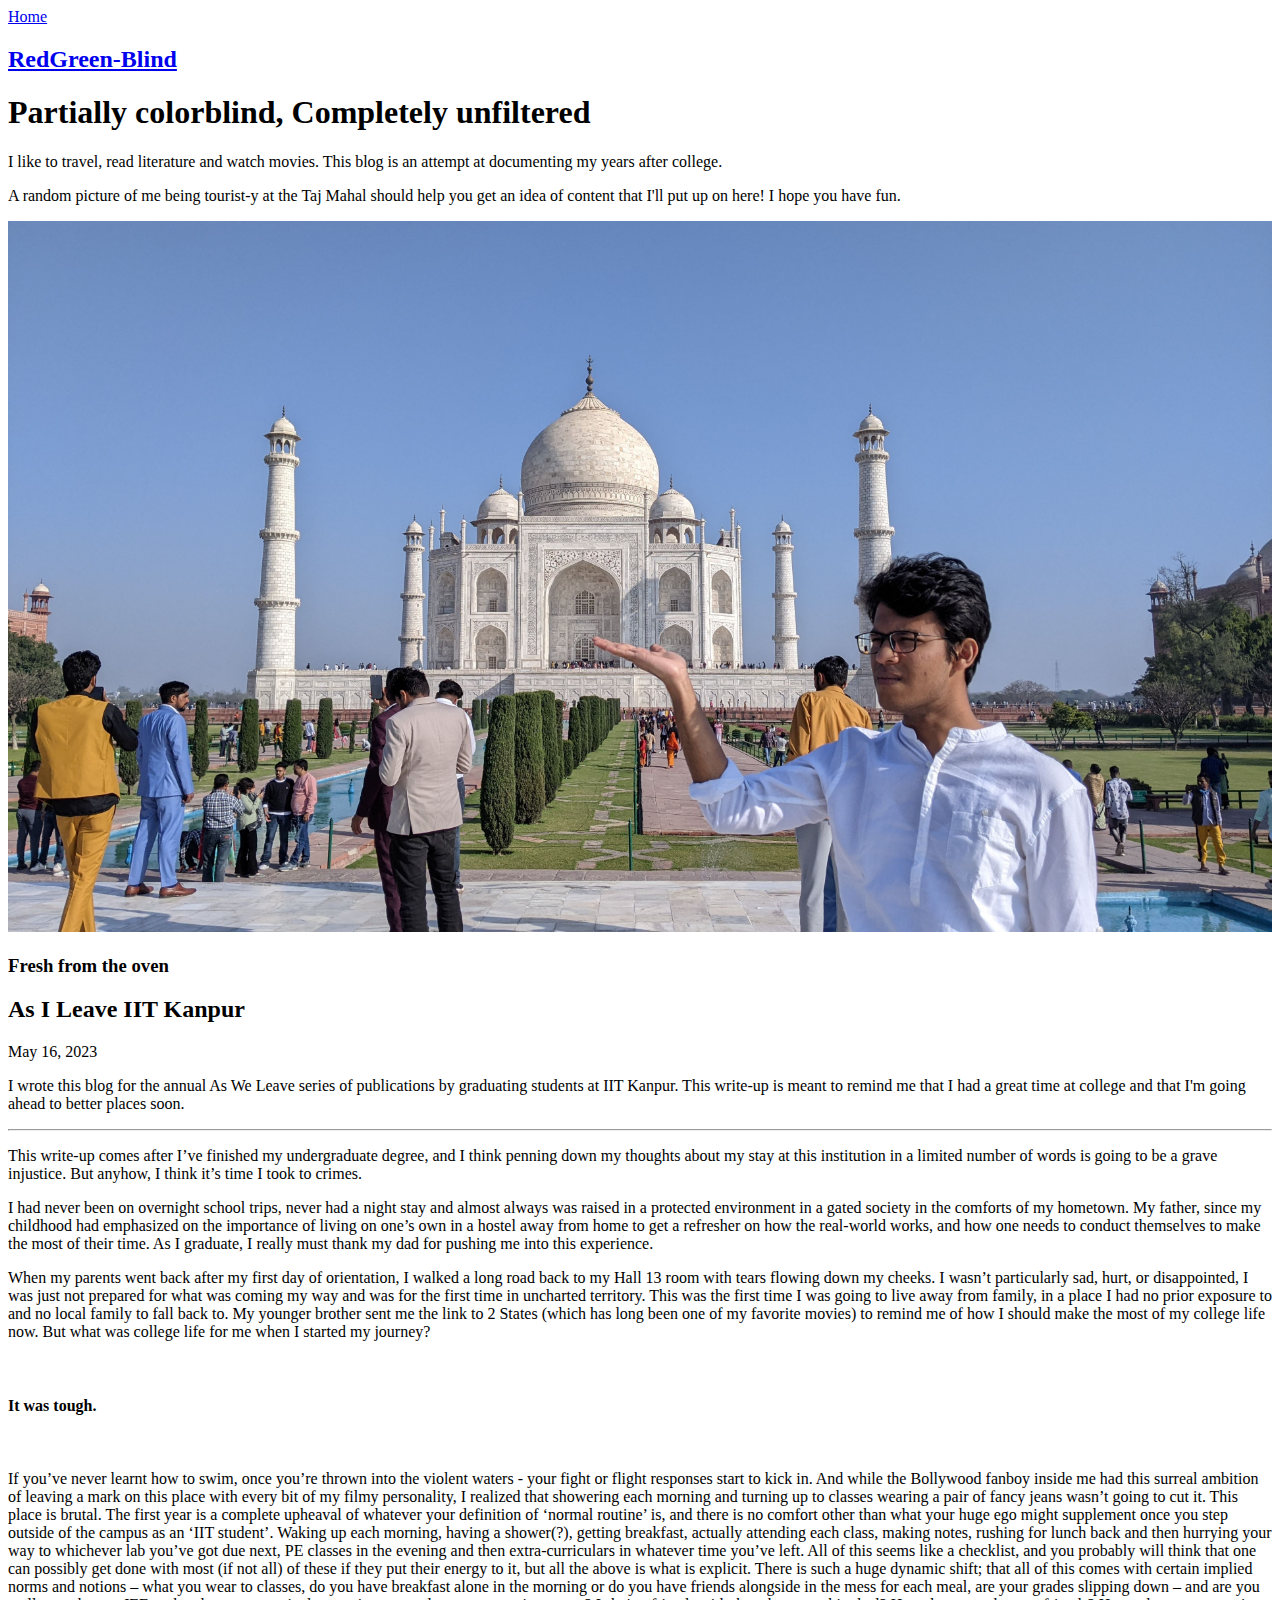
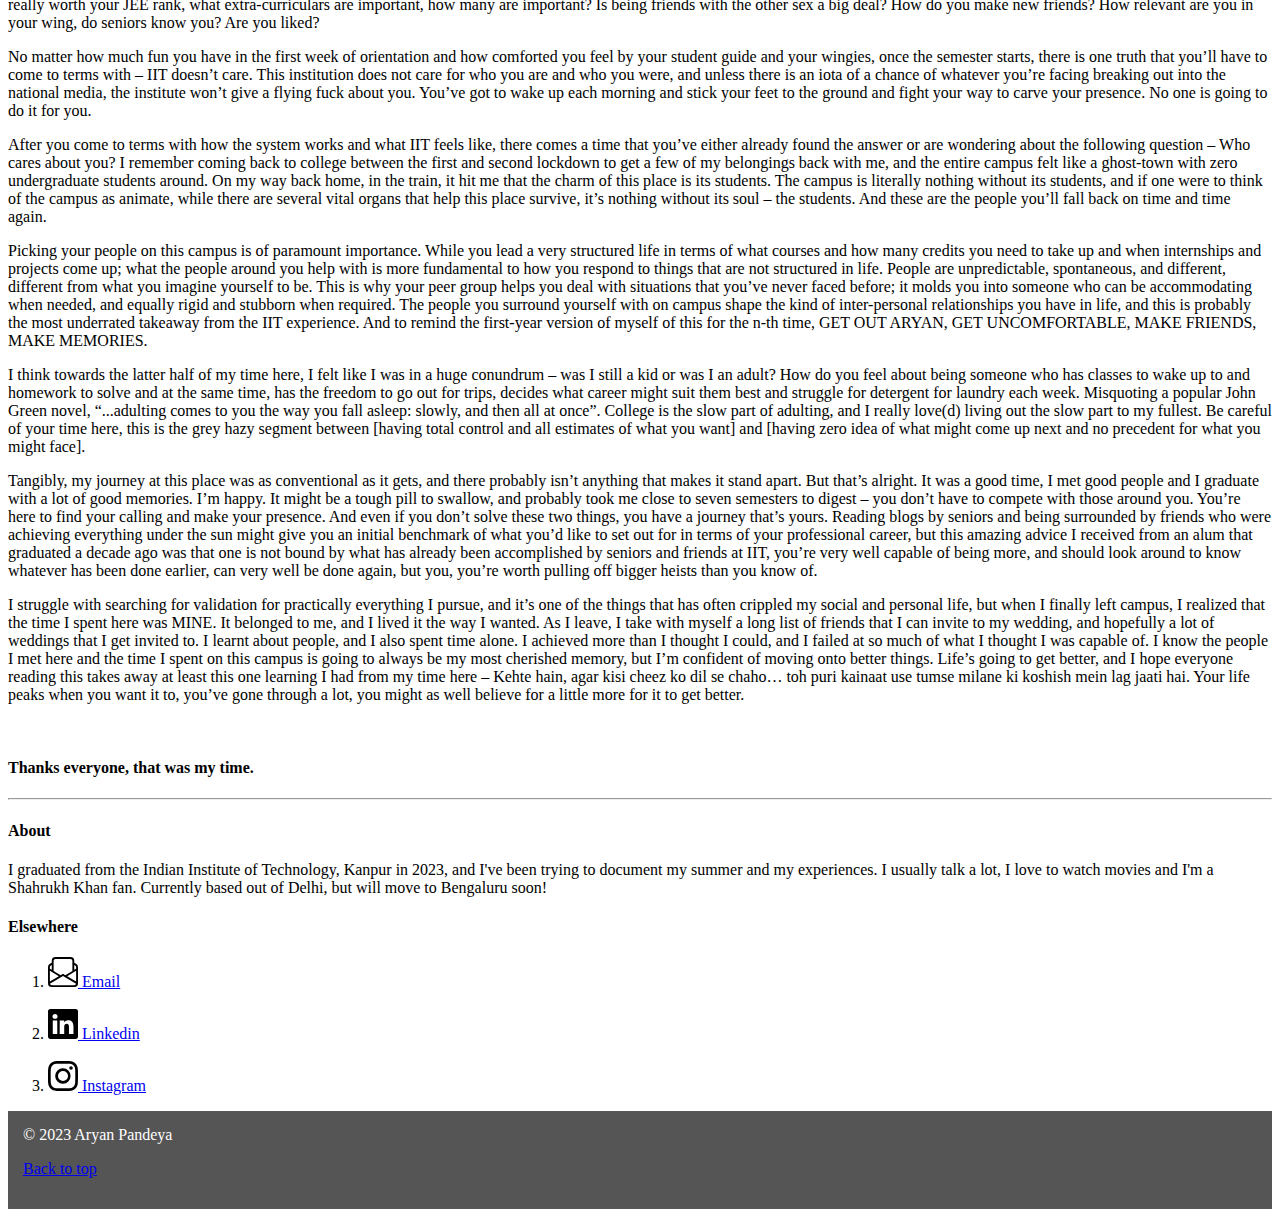
==== blog.html @ e8af19ab "Add files via upload" ====
<!DOCTYPE html>
<html lang="en" data-bs-theme = "dark">
<head>
    <meta charset="UTF-8">
    <meta http-equiv="X-UA-Compatible" content="IE=edge">
    <meta name="viewport" content="width=device-width, initial-scale=1.0">
    <title>RedGreen-Blind</title>
    <link rel="shortcut icon" href="./favicon.ico">
    <meta name="author" content="Aryan Pandeya">
    <meta name="description" content="Quantitative Strategist">
    <link href="https://cdn.jsdelivr.net/npm/bootstrap@5.3.0/dist/css/bootstrap.min.css" rel="stylesheet" integrity="sha384-9ndCyUaIbzAi2FUVXJi0CjmCapSmO7SnpJef0486qhLnuZ2cdeRhO02iuK6FUUVM" crossorigin="anonymous">
      
  <style>
    /* Set height of the grid so .sidenav can be 100% (adjust if needed) */
    .row.content {height: 1500px}
    
    /* Set gray background color and 100% height */
    .sidenav {
      background-color: #f1f1f1;
      height: 100%;
    }
    
    /* Set black background color, white text and some padding */
    footer {
      background-color: #555;
      color: white;
      padding: 15px;
    }
    
    /* On small screens, set height to 'auto' for sidenav and grid */
    @media screen and (max-width: 767px) {
      .sidenav {
        height: auto;
        padding: 15px;
      }
      .row.content {height: auto;} 
    }
  </style>
</head>
<body>
   
<div class="container">
  <header class="border-bottom lh-1 py-3">
    <div class="row flex-nowrap justify-content-between align-items-center">
      <div class="col-4 pt-1">
        <a class="link-secondary" href="./index.html">Home</a>
      </div>
      <div class="col-4 text-center">
        <h2><a class="blog-header-logo text-body-emphasis text-decoration-none" href="./blog.html">RedGreen-Blind</a></h2>
      </div>
  </header>
</div>

<main class="container">
  <div class="p-4 p-md-5 mb-4 rounded text-body-emphasis bg-body-tertiary container">
    <div class="row">
        <div class="col-sm-6">
        <h1 class="display-4 fst-italic">Partially colorblind, Completely unfiltered</h1>
        <p class="lead my-3">I like to travel, read literature and watch movies. This blog is an attempt at documenting my years after college.</p>
        <p class="lead my-3">A random picture of me being tourist-y at the Taj Mahal should help you get an idea of content that I'll put up on here! I hope you have fun.</p>
        </div> 
        <div class="col-sm-6 px-0">
            <img src="./Display-2.jpg" alt="Aryan Pandeya" height="100%" width="100%">
        </div>
    </div>
  </div>

  <div class="row g-5">
    <div class="col-md-8">
      <h3 class="pb-4 mb-4 fst-italic border-bottom">
        Fresh from the oven
      </h3>

      <article class="blog-post">
        <h2 class="display-5 link-body-emphasis mb-1">As I Leave IIT Kanpur</h2>
        <p class="blog-post-meta">May 16, 2023</p>

        <p>I wrote this blog for the annual As We Leave series of publications by graduating students at IIT Kanpur. This write-up is meant to remind me that I had a great time at college
            and that I'm going ahead to better places soon.
        </p>
        <hr>
        <p>
            This write-up comes after I’ve finished my undergraduate degree, and I think penning down my thoughts about my stay at this institution in a limited number of words 
            is going to be a grave injustice. But anyhow, I think it’s time I took to crimes.        
        </p>
        <p>
            I had never been on overnight school trips, never had a night stay and almost always was raised in a protected environment in a gated society in the comforts of my 
            hometown. My father, since my childhood had emphasized on the importance of living on one’s own in a hostel away from home to get a refresher on how the real-world 
            works, and how one needs to conduct themselves to make the most of their time. As I graduate, I really must thank my dad for pushing me into this experience.
        </p>
        <p>
            When my parents went back after my first day of orientation, I walked a long road back to my Hall 13 room with tears flowing down my cheeks. I wasn’t particularly sad,
             hurt, or disappointed, I was just not prepared for what was coming my way and was for the first time in uncharted territory. This was the first time I was going to 
             live away from family, in a place I had no prior exposure to and no local family to fall back to. My younger brother sent me the link to 2 States (which has long 
             been one of my favorite movies) to remind me of how I should make the most of my college life now. But what was college life for me when I started my journey? 
        </p>
        <br>
        <h4> It was tough. </h4>
        <br>
        <p>
            If you’ve never learnt how to swim, once you’re thrown into the violent waters - your fight or flight responses start to kick in. And while the Bollywood fanboy 
            inside me had this surreal ambition of leaving a mark on this place with every bit of my filmy personality, I realized that showering each morning and turning up 
            to classes wearing a pair of fancy jeans wasn’t going to cut it. This place is brutal. The first year is a complete upheaval of whatever your definition of 
            ‘normal routine’ is, and there is no comfort other than what your huge ego might supplement once you step outside of the campus as an ‘IIT student’. Waking up each
            morning, having a shower(?), getting breakfast, actually attending each class, making notes, rushing for lunch back and then hurrying your way to whichever lab 
            you’ve got due next, PE classes in the evening and then extra-curriculars in whatever time you’ve left. All of this seems like a checklist, and you probably will
            think that one can possibly get done with most (if not all) of these if they put their energy to it, but all the above is what is explicit. There is such a huge
            dynamic shift; that all of this comes with certain implied norms and notions – what you wear to classes, do you have breakfast alone in the morning or do you 
            have friends alongside in the mess for each meal, are your grades slipping down – and are you really worth your JEE rank, what extra-curriculars are important,
            how many are important? Is being friends with the other sex a big deal? How do you make new friends? How relevant are you in your wing, do seniors know you? 
            Are you liked?
        </p>
        <p>
            No matter how much fun you have in the first week of orientation and how comforted you feel by your student guide and your wingies, once the semester starts, 
            there is one truth that you’ll have to come to terms with – IIT doesn’t care. This institution does not care for who you are and who you were, and unless there 
            is an iota of a chance of whatever you’re facing breaking out into the national media, the institute won’t give a flying fuck about you. You’ve got to wake up 
            each morning and stick your feet to the ground and fight your way to carve your presence. No one is going to do it for you.
        </p>
        <p>
            After you come to terms with how the system works and what IIT feels like, there comes a time that you’ve either already found the answer or are wondering about 
            the following question – Who cares about you? I remember coming back to college between the first and second lockdown to get a few of my belongings back with me, 
            and the entire campus felt like a ghost-town with zero undergraduate students around. On my way back home, in the train, it hit me that the charm of this place 
            is its students. The campus is literally nothing without its students, and if one were to think of the campus as animate, while there are several vital organs 
            that help this place survive, it’s nothing without its soul – the students. And these are the people you’ll fall back on time and time again.
        </p>
        <p>
            Picking your people on this campus is of paramount importance. While you lead a very structured life in terms of what courses and how many credits you need to 
            take up and when internships and projects come up; what the people around you help with is more fundamental to how you respond to things that are not structured
            in life. People are unpredictable, spontaneous, and different, different from what you imagine yourself to be. This is why your peer group helps you deal with 
            situations that you’ve never faced before; it molds you into someone who can be accommodating when needed, and equally rigid and stubborn when required. The people
            you surround yourself with on campus shape the kind of inter-personal relationships you have in life, and this is probably the most underrated takeaway from the 
            IIT experience. And to remind the first-year version of myself of this for the n-th time, GET OUT ARYAN, GET UNCOMFORTABLE, MAKE FRIENDS, MAKE MEMORIES.
        </p>
        <p>
            I think towards the latter half of my time here, I felt like I was in a huge conundrum – was I still a kid or was I an adult? How do you feel about being 
            someone who has classes to wake up to and homework to solve and at the same time, has the freedom to go out for trips, decides what career might suit them 
            best and struggle for detergent for laundry each week. Misquoting a popular John Green novel, “...adulting comes to you the way you fall asleep: slowly, 
            and then all at once”. College is the slow part of adulting, and I really love(d) living out the slow part to my fullest. Be careful of your time here, 
            this is the grey hazy segment between [having total control and all estimates of what you want] and [having zero idea of what might come up next and no 
            precedent for what you might face]. 
        </p>
        <p>
            Tangibly, my journey at this place was as conventional as it gets, and there probably isn’t anything that makes it stand apart. But that’s alright. 
            It was a good time, I met good people and I graduate with a lot of good memories. I’m happy. It might be a tough pill to swallow, and probably took me close 
            to seven semesters to digest – you don’t have to compete with those around you. You’re here to find your calling and make your presence. And even if you don’t 
            solve these two things, you have a journey that’s yours. Reading blogs by seniors and being surrounded by friends who were achieving everything under the sun 
            might give you an initial benchmark of what you’d like to set out for in terms of your professional career, but this amazing advice I received from an alum that
            graduated a decade ago was that one is not bound by what has already been accomplished by seniors and friends at IIT, you’re very well capable of being more, and 
            should look around to know whatever has been done earlier, can very well be done again, but you, you’re worth pulling off bigger heists than you know of. 
        </p>
        <p>
            I struggle with searching for validation for practically everything I pursue, and it’s one of the things that has often crippled my social and personal life, but 
            when I finally left campus, I realized that the time I spent here was MINE. It belonged to me, and I lived it the way I wanted. As I leave, I take with myself a 
            long list of friends that I can invite to my wedding, and hopefully a lot of weddings that I get invited to. I learnt about people, and I also spent time alone. 
            I achieved more than I thought I could, and I failed at so much of what I thought I was capable of. I know the people I met here and the time I spent on this campus 
            is going to always be my most cherished memory, but I’m confident of moving onto better things. Life’s going to get better, and I hope everyone reading this takes 
            away at least this one learning I had from my time here – Kehte hain, agar kisi cheez ko dil se chaho… toh puri kainaat use tumse milane ki koshish mein lag jaati hai.
            Your life peaks when you want it to, you’ve gone through a lot, you might as well believe for a little more for it to get better.
        </p>
        <br>
        <h4>Thanks everyone, that was my time.</h4>
        <hr>
<!--         
        <h2>Blockquotes</h2>
        <p>This is an example blockquote in action:</p>
        <blockquote class="blockquote">
          <p>Quoted text goes here.</p>
        </blockquote>
        <p>This is some additional paragraph placeholder content. It has been written to fill the available space and show how a longer snippet of text affects the surrounding content. We'll repeat it often to keep the demonstration flowing, so be on the lookout for this exact same string of text.</p>
        <h3>Example lists</h3>
        <p>This is some additional paragraph placeholder content. It's a slightly shorter version of the other highly repetitive body text used throughout. This is an example unordered list:</p>
        <ul>
          <li>First list item</li>
          <li>Second list item with a longer description</li>
          <li>Third list item to close it out</li>
        </ul>
        <p>And this is an ordered list:</p>
        <ol>
          <li>First list item</li>
          <li>Second list item with a longer description</li>
          <li>Third list item to close it out</li>
        </ol>
        <p>And this is a definition list:</p>
        <dl>
          <dt>HyperText Markup Language (HTML)</dt>
          <dd>The language used to describe and define the content of a Web page</dd>
          <dt>Cascading Style Sheets (CSS)</dt>
          <dd>Used to describe the appearance of Web content</dd>
          <dt>JavaScript (JS)</dt>
          <dd>The programming language used to build advanced Web sites and applications</dd>
        </dl>
        <h2>Inline HTML elements</h2>
        <p>HTML defines a long list of available inline tags, a complete list of which can be found on the <a href="https://developer.mozilla.org/en-US/docs/Web/HTML/Element">Mozilla Developer Network</a>.</p>
        <ul>
          <li><strong>To bold text</strong>, use <code class="language-plaintext highlighter-rouge">&lt;strong&gt;</code>.</li>
          <li><em>To italicize text</em>, use <code class="language-plaintext highlighter-rouge">&lt;em&gt;</code>.</li>
          <li>Abbreviations, like <abbr title="HyperText Markup Language">HTML</abbr> should use <code class="language-plaintext highlighter-rouge">&lt;abbr&gt;</code>, with an optional <code class="language-plaintext highlighter-rouge">title</code> attribute for the full phrase.</li>
          <li>Citations, like <cite>— Mark Otto</cite>, should use <code class="language-plaintext highlighter-rouge">&lt;cite&gt;</code>.</li>
          <li><del>Deleted</del> text should use <code class="language-plaintext highlighter-rouge">&lt;del&gt;</code> and <ins>inserted</ins> text should use <code class="language-plaintext highlighter-rouge">&lt;ins&gt;</code>.</li>
          <li>Superscript <sup>text</sup> uses <code class="language-plaintext highlighter-rouge">&lt;sup&gt;</code> and subscript <sub>text</sub> uses <code class="language-plaintext highlighter-rouge">&lt;sub&gt;</code>.</li>
        </ul>
        <p>Most of these elements are styled by browsers with few modifications on our part.</p>
        <h2>Heading</h2>
        <p>This is some additional paragraph placeholder content. It has been written to fill the available space and show how a longer snippet of text affects the surrounding content. We'll repeat it often to keep the demonstration flowing, so be on the lookout for this exact same string of text.</p>
        <h3>Sub-heading</h3>
        <p>This is some additional paragraph placeholder content. It has been written to fill the available space and show how a longer snippet of text affects the surrounding content. We'll repeat it often to keep the demonstration flowing, so be on the lookout for this exact same string of text.</p>
        <pre><code>Example code block</code></pre>
        <p>This is some additional paragraph placeholder content. It's a slightly shorter version of the other highly repetitive body text used throughout.</p>
      </article>

      <article class="blog-post">
        <h2 class="display-5 link-body-emphasis mb-1">Another blog post</h2>
        <p class="blog-post-meta">December 23, 2020 by <a href="#">Jacob</a></p>

        <p>This is some additional paragraph placeholder content. It has been written to fill the available space and show how a longer snippet of text affects the surrounding content. We'll repeat it often to keep the demonstration flowing, so be on the lookout for this exact same string of text.</p>
        <blockquote>
          <p>Longer quote goes here, maybe with some <strong>emphasized text</strong> in the middle of it.</p>
        </blockquote>
        <p>This is some additional paragraph placeholder content. It has been written to fill the available space and show how a longer snippet of text affects the surrounding content. We'll repeat it often to keep the demonstration flowing, so be on the lookout for this exact same string of text.</p>
        <h3>Example table</h3>
        <p>And don't forget about tables in these posts:</p>
        <table class="table">
          <thead>
            <tr>
              <th>Name</th>
              <th>Upvotes</th>
              <th>Downvotes</th>
            </tr>
          </thead>
          <tbody>
            <tr>
              <td>Alice</td>
              <td>10</td>
              <td>11</td>
            </tr>
            <tr>
              <td>Bob</td>
              <td>4</td>
              <td>3</td>
            </tr>
            <tr>
              <td>Charlie</td>
              <td>7</td>
              <td>9</td>
            </tr>
          </tbody>
          <tfoot>
            <tr>
              <td>Totals</td>
              <td>21</td>
              <td>23</td>
            </tr>
          </tfoot>
        </table>

        <p>This is some additional paragraph placeholder content. It's a slightly shorter version of the other highly repetitive body text used throughout.</p>
      </article>

      <article class="blog-post">
        <h2 class="display-5 link-body-emphasis mb-1">New feature</h2>
        <p class="blog-post-meta">December 14, 2020 by <a href="#">Chris</a></p>

        <p>This is some additional paragraph placeholder content. It has been written to fill the available space and show how a longer snippet of text affects the surrounding content. We'll repeat it often to keep the demonstration flowing, so be on the lookout for this exact same string of text.</p>
        <ul>
          <li>First list item</li>
          <li>Second list item with a longer description</li>
          <li>Third list item to close it out</li>
        </ul>
        <p>This is some additional paragraph placeholder content. It's a slightly shorter version of the other highly repetitive body text used throughout.</p>
      </article>

      <nav class="blog-pagination" aria-label="Pagination">
        <a class="btn btn-outline-primary rounded-pill" href="#">Older</a>
        <a class="btn btn-outline-secondary rounded-pill disabled">Newer</a>
      </nav> -->

    </div>

    <div class="col-md-4">
      <div class="position-sticky" style="top: 2rem;">
        <div class="p-4 mb-3 bg-body-tertiary rounded">
          <h4 class="fst-italic">About</h4>
          <p class="mb-0">I graduated from the Indian Institute of Technology, Kanpur in 2023, and I've been trying to document my summer and my experiences. I usually talk a lot,
            I love to watch movies and I'm a Shahrukh Khan fan. Currently based out of Delhi, but will move to Bengaluru soon!
          </p>
        </div>
<!-- 
        <div>
          <h4 class="fst-italic">Recent posts</h4>
          <ul class="list-unstyled">
            <li>
              <a class="d-flex flex-column flex-lg-row gap-3 align-items-start align-items-lg-center py-3 link-body-emphasis text-decoration-none border-top" href="#">
                <svg class="bd-placeholder-img" width="100%" height="96" xmlns="http://www.w3.org/2000/svg" aria-hidden="true" preserveAspectRatio="xMidYMid slice" focusable="false"><rect width="100%" height="100%" fill="#777"></rect></svg>
                <div class="col-lg-8">
                  <h6 class="mb-0">Example blog post title</h6>
                  <small class="text-body-secondary">January 15, 2023</small>
                </div>
              </a>
            </li>
            <li>
              <a class="d-flex flex-column flex-lg-row gap-3 align-items-start align-items-lg-center py-3 link-body-emphasis text-decoration-none border-top" href="#">
                <svg class="bd-placeholder-img" width="100%" height="96" xmlns="http://www.w3.org/2000/svg" aria-hidden="true" preserveAspectRatio="xMidYMid slice" focusable="false"><rect width="100%" height="100%" fill="#777"></rect></svg>
                <div class="col-lg-8">
                  <h6 class="mb-0">This is another blog post title</h6>
                  <small class="text-body-secondary">January 14, 2023</small>
                </div>
              </a>
            </li>
            <li>
              <a class="d-flex flex-column flex-lg-row gap-3 align-items-start align-items-lg-center py-3 link-body-emphasis text-decoration-none border-top" href="#">
                <svg class="bd-placeholder-img" width="100%" height="96" xmlns="http://www.w3.org/2000/svg" aria-hidden="true" preserveAspectRatio="xMidYMid slice" focusable="false"><rect width="100%" height="100%" fill="#777"></rect></svg>
                <div class="col-lg-8">
                  <h6 class="mb-0">Longer blog post title: This one has multiple lines!</h6>
                  <small class="text-body-secondary">January 13, 2023</small>
                </div>
              </a>
            </li>
          </ul>
        </div>

        <div class="p-4">
          <h4 class="fst-italic">Archives</h4>
          <ol class="list-unstyled mb-0">
            <li><a href="#">March 2021</a></li>
            <li><a href="#">February 2021</a></li>
            <li><a href="#">January 2021</a></li>
            <li><a href="#">December 2020</a></li>
            <li><a href="#">November 2020</a></li>
            <li><a href="#">October 2020</a></li>
            <li><a href="#">September 2020</a></li>
            <li><a href="#">August 2020</a></li>
            <li><a href="#">July 2020</a></li>
            <li><a href="#">June 2020</a></li>
            <li><a href="#">May 2020</a></li>
            <li><a href="#">April 2020</a></li>
          </ol>
        </div>
 -->
        <div class="p-4">
          <h4 class="fst-italic">Elsewhere</h4>
          <ol class="list-unstyled">
            <li class="ms-3"><a class="text-body-secondary" href="mailto:aryanpandeya10@gmail.com"> <img src="envelope-paper.svg" height="30" alt="email"> Email </a></li>
            <br>
            <li class="ms-3"><a class="text-body-secondary" href="https://www.linkedin.com/in/aryan-pandeya/"> <img src="linkedin.svg" height="30" alt="linkedin"> Linkedin </a></li>
            <br>
            <li class="ms-3"><a class="text-body-secondary" href="https://www.instagram.com/aryan_pandeya/"> <img src="instagram.svg" height="30" alt="instagram"> Instagram </a></li>
          </ol>
        </div>
      </div>
    </div>
  </div>

</main>

<footer class="py-5 text-center text-body-secondary bg-body-tertiary">
    <span class="mb-3 mb-md-0 text-body-secondary">© 2023 Aryan Pandeya</span>
    <p class="mb-0">
        <a href="./blog.html">Back to top</a>
    </p>
</footer>
<script src="/docs/5.3/dist/js/bootstrap.bundle.min.js" integrity="sha384-geWF76RCwLtnZ8qwWowPQNguL3RmwHVBC9FhGdlKrxdiJJigb/j/68SIy3Te4Bkz" crossorigin="anonymous"></script>

    

</body>
</html>
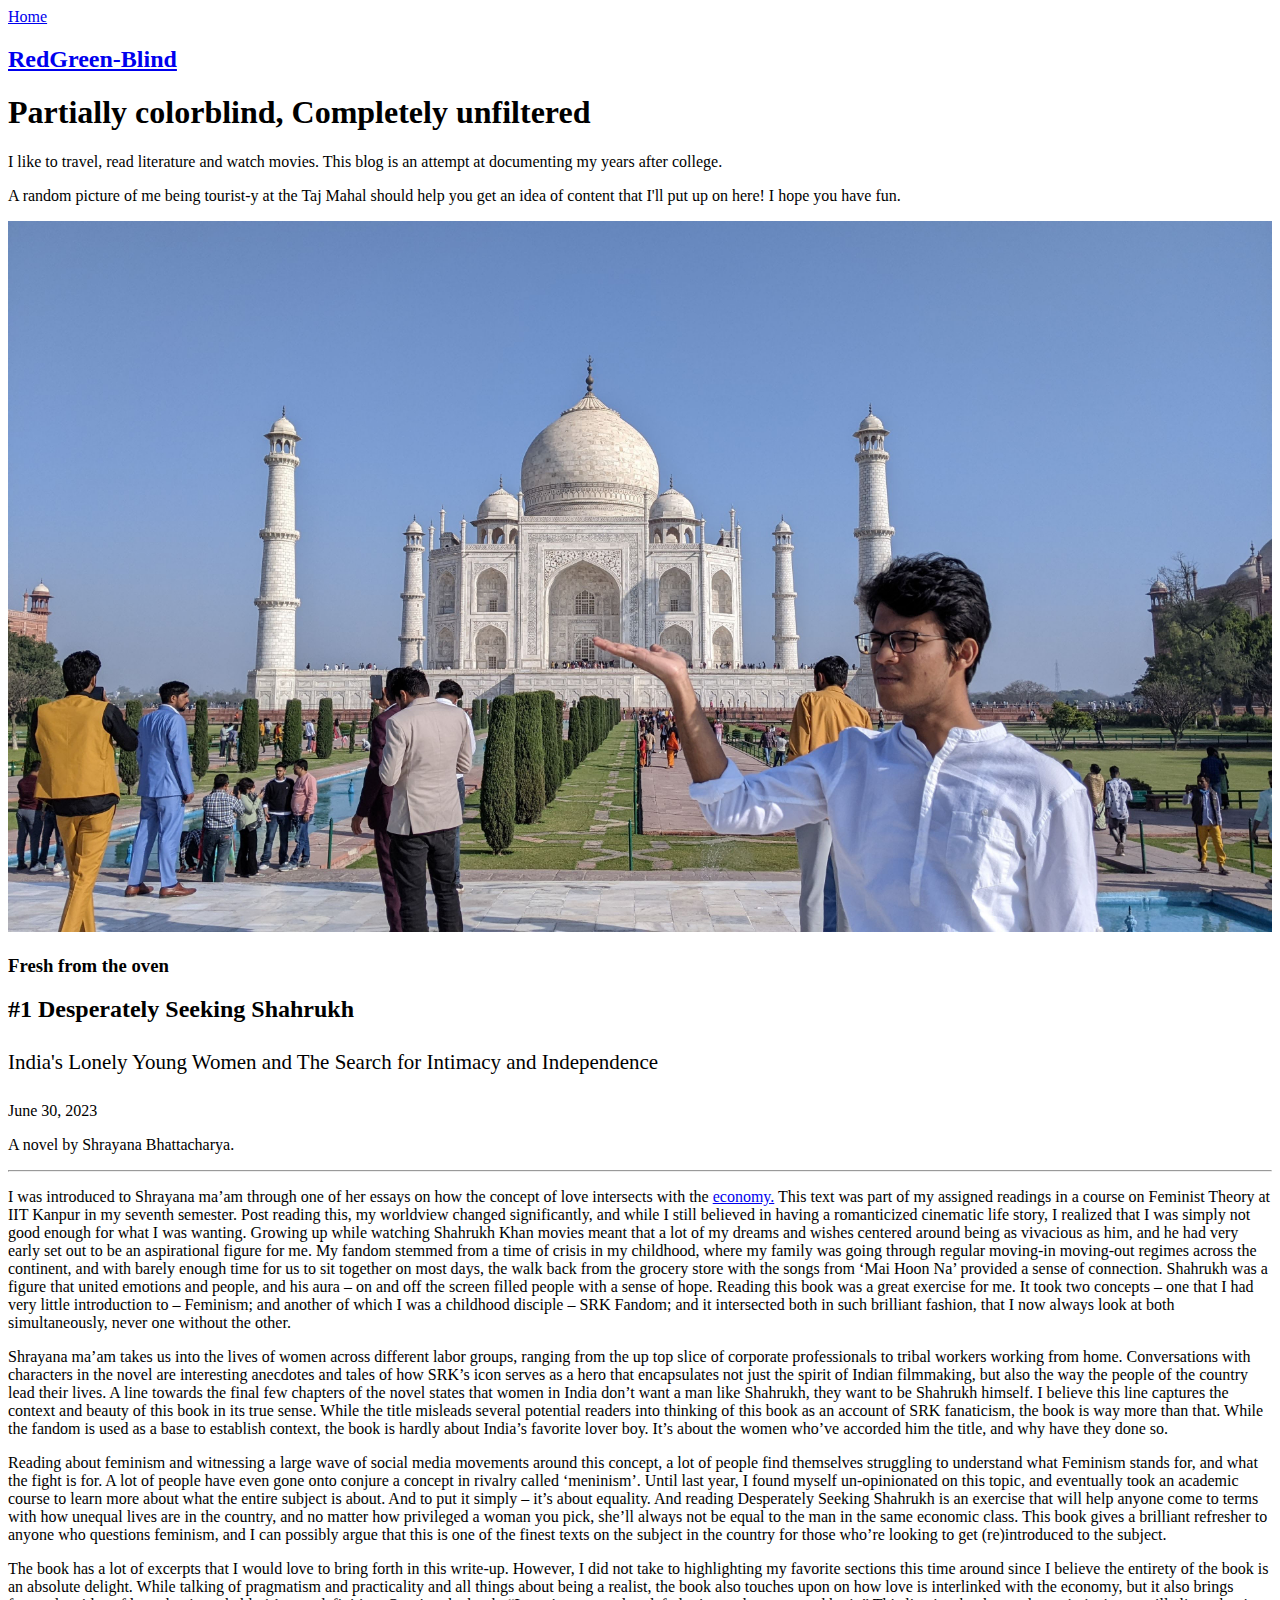
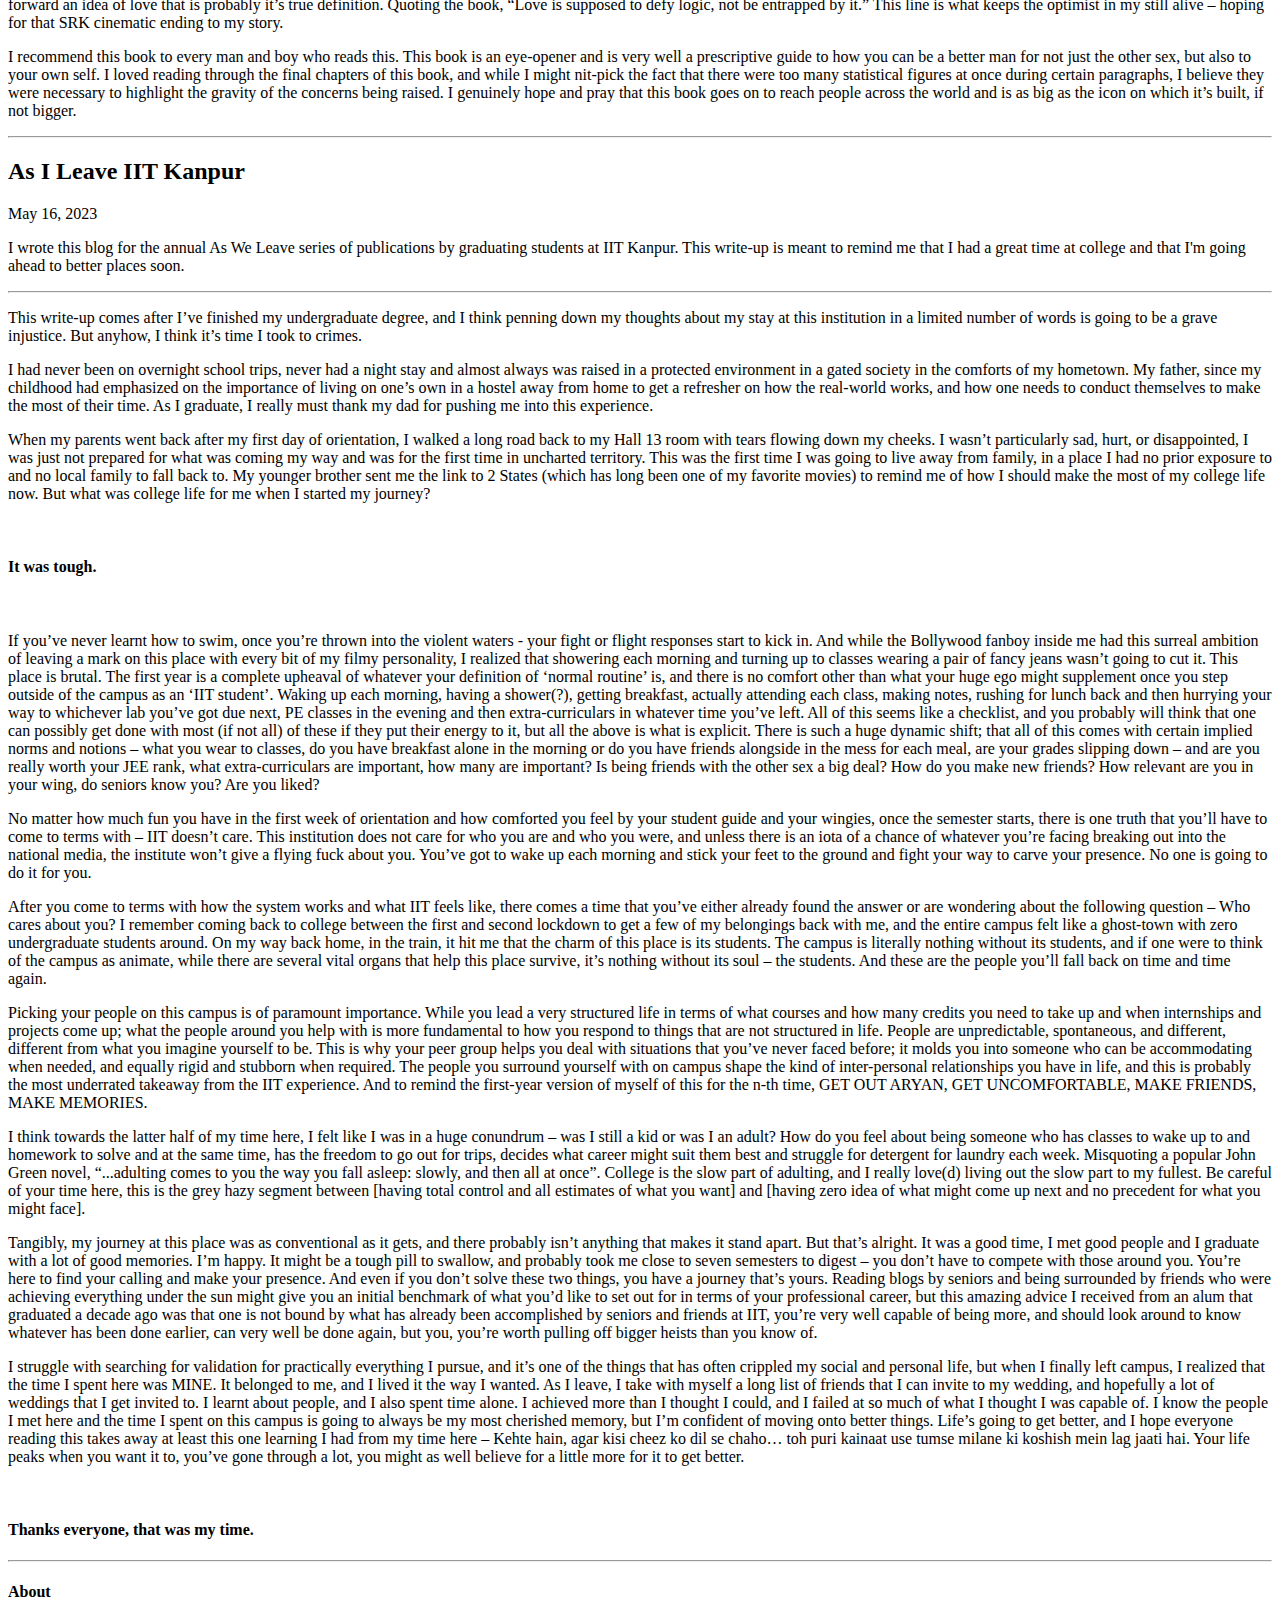
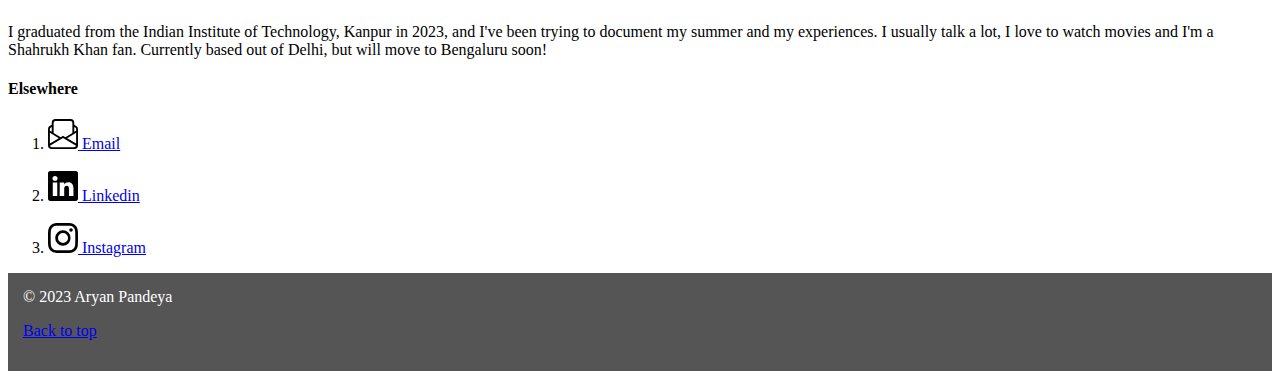
==== commit 128f255f: "Add files via upload" ====
--- a/blog.html
+++ b/blog.html
@@ -9,7 +9,7 @@
     <meta name="author" content="Aryan Pandeya">
     <meta name="description" content="Quantitative Strategist">
     <link href="https://cdn.jsdelivr.net/npm/bootstrap@5.3.0/dist/css/bootstrap.min.css" rel="stylesheet" integrity="sha384-9ndCyUaIbzAi2FUVXJi0CjmCapSmO7SnpJef0486qhLnuZ2cdeRhO02iuK6FUUVM" crossorigin="anonymous">
-      
+     <link rel="stylesheet" href="formatBlog.css"> 
   <style>
     /* Set height of the grid so .sidenav can be 100% (adjust if needed) */
     .row.content {height: 1500px}
@@ -71,6 +71,66 @@
         Fresh from the oven
       </h3>
 
+      <article class="blog-post">
+        <h2 class="display-5 link-body-emphasis mb-1">#1 Desperately Seeking Shahrukh</h2>
+        <h4 class="display-7 link-body-emphasis mb-1">India's Lonely Young Women and The Search for Intimacy and Independence</h4>
+        <p class="blog-post-meta">June 30, 2023</p>
+
+        <p>
+          A novel by Shrayana Bhattacharya.
+        </p>
+        <hr>
+        <p>
+          I was introduced to Shrayana ma’am through one of her essays on how the concept of love intersects with the <a href="http://https://www.livemint.com/economy/whats-love-got-to-do-with-the-economy-11640789014122.html">economy.</a>
+          This text was   part of my assigned readings in a course on Feminist Theory at IIT Kanpur in my seventh semester. Post reading this, my worldview
+          changed significantly, and while I still believed in having a romanticized cinematic life story, I realized that I was simply 
+          not good enough for what I was wanting. Growing up while watching Shahrukh Khan movies meant that a lot of my dreams and wishes 
+          centered around being as vivacious as him, and he had very early set out to be an aspirational figure for me. My fandom stemmed 
+          from a time of crisis in my childhood, where my family was going through regular moving-in moving-out regimes across the continent,
+          and with barely enough time for us to sit together on most days, the walk back from the grocery store with the songs from 
+          ‘Mai Hoon Na’ provided a sense of connection. Shahrukh was a figure that united emotions and people, and his aura – on and off 
+          the screen filled people with a sense of hope. Reading this book was a great exercise for me. It took two concepts – one that 
+          I had very little introduction to – Feminism; and another of which I was a childhood disciple – SRK Fandom; and it intersected 
+          both in such brilliant fashion, that I now always look at both simultaneously, never one without the other.
+        </p>
+        <p>
+          Shrayana ma’am takes us into the lives of women across different labor groups, ranging from the up top slice of corporate 
+          professionals to tribal workers working from home. Conversations with characters in the novel are interesting anecdotes and 
+          tales of how SRK’s icon serves as a hero that encapsulates not just the spirit of Indian filmmaking, but also the way the people 
+          of the country lead their lives. A line towards the final few chapters of the novel states that women in India don’t want a man 
+          like Shahrukh, they want to be Shahrukh himself. I believe this line captures the context and beauty of this book in its true sense.
+          While the title misleads several potential readers into thinking of this book as an account of SRK fanaticism, the book is way more 
+          than that. While the fandom is used as a base to establish context, the book is hardly about India’s favorite lover boy. It’s about 
+          the women who’ve accorded him the title, and why have they done so. 
+        </p>
+        <p>
+          Reading about feminism and witnessing a large wave of social media movements around this concept, a lot of people find themselves 
+          struggling to understand what Feminism stands for, and what the fight is for. A lot of people have even gone onto conjure a concept 
+          in rivalry called ‘meninism’. Until last year, I found myself un-opinionated on this topic, and eventually took an academic course 
+          to learn more about what the entire subject is about. And to put it simply – it’s about equality. And reading Desperately Seeking 
+          Shahrukh is an exercise that will help anyone come to terms with how unequal lives are in the country, and no matter how privileged 
+          a woman you pick, she’ll always not be equal to the man in the same economic class. This book gives a brilliant refresher to anyone 
+          who questions feminism, and I can possibly argue that this is one of the finest texts on the subject in the country for those who’re 
+          looking to get (re)introduced to the subject.
+        </p>
+        <p>
+          The book has a lot of excerpts that I would love to bring forth in this write-up. However, I did not take to highlighting my 
+          favorite sections this time around since I believe the entirety of the book is an absolute delight. While talking of pragmatism 
+          and practicality and all things about being a realist, the book also touches upon on how love is interlinked with the economy, 
+          but it also brings forward an idea of love that is probably it’s true definition. Quoting the book, “Love is supposed to defy logic,
+          not be entrapped by it.” This line is what keeps the optimist in my still alive – hoping for that SRK cinematic ending to my story. 
+        </p>
+        <p>
+          I recommend this book to every man and boy who reads this. This book is an eye-opener and is very well a prescriptive guide to how you 
+          can be a better man for not just the other sex, but also to your own self. I loved reading through the final chapters of this book, and 
+          while I might nit-pick the fact that there were too many statistical figures at once during certain paragraphs, I believe they were 
+          necessary to highlight the gravity of the concerns being raised. I genuinely hope and pray that this book goes on to reach people across 
+          the world and is as big as the icon on which it’s built, if not bigger. 
+        </p>
+
+      </article>
+
+      <hr>
       <article class="blog-post">
         <h2 class="display-5 link-body-emphasis mb-1">As I Leave IIT Kanpur</h2>
         <p class="blog-post-meta">May 16, 2023</p>
--- a/formatBlog.css
+++ b/formatBlog.css
@@ -0,0 +1,5 @@
+.display-7{
+    font-size: calc(1.15rem + 0.2vw);
+    font-weight: 200;
+    line-height: 1.1;
+}